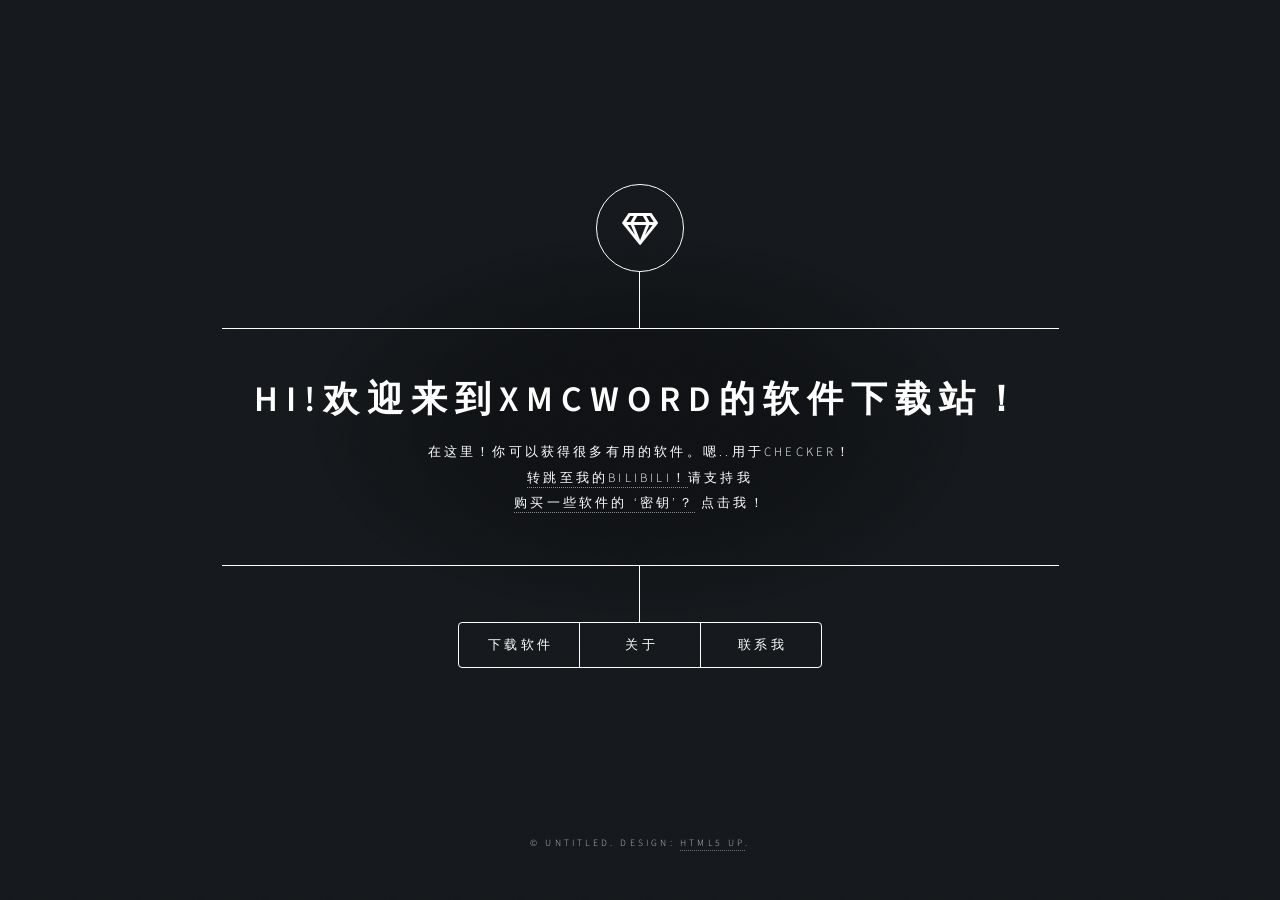
==== index.html @ 6cbae007 "1212 1212" ====
<!DOCTYPE HTML>
<!--
	Dimension by HTML5 UP
	html5up.net | @ajlkn
	Free for personal and commercial use under the CCA 3.0 license (html5up.net/license)
-->
<html>
	<head>
		<title>xmcword</title>
		<meta charset="utf-8" />
		<meta name="viewport" content="width=device-width, initial-scale=1, user-scalable=no" />
		<link rel="stylesheet" href="assets/css/main.css" />
		<noscript><link rel="stylesheet" href="assets/css/noscript.css" /></noscript>
	</head>
	<body class="is-preload">

		<!-- Wrapper -->
			<div id="wrapper">

				<!-- Header -->
					<header id="header">
						<div class="logo">
							<span class="icon fa-gem"></span>
						</div>
						<div class="content">
							<div class="inner">
								<h1>Hi!欢迎来到xmcword的软件下载站！</h1>
								<p>在这里！你可以获得很多有用的软件。嗯..用于checker！<br /><a href="https://space.bilibili.com/617574208">转跳至我的bilibili！</a>请支持我 <br />
								 <a href="http://wpa.qq.com/msgrd?v=3&uin=2119921460&site=qq&menu=yes" target="_blank">购买一些软件的 ‘密钥’？</a> 点击我！</p>
							</div>
						</div>
						<nav>
							<ul>
								<li><a href="#download">下载软件</a></li>
								<li><a href="#about">关于</a></li>
								<li><a href="#contact">联系我</a></li>
								<!--<li><a href="#elements">Elements</a></li>-->
							</ul>
						</nav>
					</header>

				<!-- Main -->
					<div id="main">

						<!-- Intro -->
							<article id="download">
								<h2 class="major">下载列表</h2>
								<p><li><a href="#keyword">keyword生成器</a></li>支持minecraft、steam、哔哩哔哩等keywords的生成！</p>
								<p><li><a href="#proxy">proxy checker</a></li>支持检测minecraft、yahoo的proxy！</p>
								<p><li><a href="#combo">combo分类器</a></li>combo太杂乱？只想要一部分？分类你的combo！</p>
								<p><li><a href="#url">url分类器</a></li>url太杂乱？分类你的url！</p>
							</article>

							<article id="url">
								<h2 class="major">URL分类器</h2>
								<span class="image main"><img src="images/url分类器.png"/></span>
								<p>这是一个很棒的分类工具支持很多的分类，不是普通的关键字分类，利用爬虫，获取网站源码，再遍历分类！</p>
								<span class="image main"><img src="images/url分类器2.png"/></span>
								<h3 class="major">下载</h3>
								<li><a href="" ><font color="red">URL分类器V1.0.0-----------------付费版本</font></a></li>
							</article>
							<article id="combo">
								<h2 class="major">combo分类器</h2>
								<span class="image main"><img src="images/combo分类器.png"/></span>
								<p>这是一个很棒的分类工具支持很多的分类，分类combolist！</p>
								<span class="image main"><img src="images/combo分类器2.png"/></span>
								<h3 class="major">下载</h3>
								<li><a href="" ><font color="red">combolist分类器V1.0.0-----------------付费版本</font></a></li>
							</article>
							<article id="proxy">
								<h2 class="major">proxy checker</h2>
								<span class="image main"><img src=""/></span>
								<p>未公开下载请联系进进入内部下载！</p>
								<span class="image main"><img src=""/></span>
								<a href="http://wpa.qq.com/msgrd?v=3&uin=2119921460&site=qq&menu=yes" target="_blank">点击我,进入内部！</a>
							</article>
							<article id="keyword">
								<h2 class="major">keyword生成器</h2>
								<span class="image main"><img src="images/keyword.png"/></span>
								<p>支持minecraft、steam、哔哩哔哩等keywords的生成</p>
								<span class="image main"><img src="images/keyword2.png"/></span>
								<h3 class="major">下载</h3>
								<li><a href="" ><font color="green">keyword生成器-体验版V1.0.0-----------------免费版本</font></a></li>
								<li><a href="" ><font color="green">keyword生成器-实验版V1.0.1-----------------免费版本</font></a></li>
								<li><a href="" ><font color="green">keyword生成器-实验版V2.0.0-----------------免费版本</font></a></li>
								<li><a href="" ><font color="green">keyword生成器-正式版V3.0.0-----------------免费版本</font></a></li>
								<li><a href="" ><font color="green">keyword生成器-正式版V3.1.0-----------------免费版本</font></a></li>
								<li><a href="" ><font color="red">keyword生成器-正式版V4.0.0-----------------付费版本</font></a></li>
								<li><a href="" ><font color="red">keyword生成器-正式版V5.0.0-----------------付费版本</font></a></li>
								<li><a href="" ><font color="red">keyword生成器-正式版V5.1.0-----------------付费版本</font></a></li>
								<li><a href="" ><font color="red">keyword生成器-正式版V5.5.0-----------------付费版本</font></a></li>
								<li><a href="" ><font color="red">keyword生成器-正式版V6.0.0-----------------付费版本</font></a></li>
							</article>
						<!-- Work -->
							<article id="work">
								<h2 class="major">Work</h2>
								<span class="image main"><img src="images/pic02.jpg" alt="" /></span>
								<p>Adipiscing magna sed dolor elit. Praesent eleifend dignissim arcu, at eleifend sapien imperdiet ac. Aliquam erat volutpat. Praesent urna nisi, fringila lorem et vehicula lacinia quam. Integer sollicitudin mauris nec lorem luctus ultrices.</p>
								<p>Nullam et orci eu lorem consequat tincidunt vivamus et sagittis libero. Mauris aliquet magna magna sed nunc rhoncus pharetra. Pellentesque condimentum sem. In efficitur ligula tate urna. Maecenas laoreet massa vel lacinia pellentesque lorem ipsum dolor. Nullam et orci eu lorem consequat tincidunt. Vivamus et sagittis libero. Mauris aliquet magna magna sed nunc rhoncus amet feugiat tempus.</p>
							</article>

						<!-- About -->
							<article id="about">
								<h2 class="major">About</h2>
								<span class="image main"><img src="images/pic03.jpg" alt="" /></span>
								<p>Lorem ipsum dolor sit amet, consectetur et adipiscing elit. Praesent eleifend dignissim arcu, at eleifend sapien imperdiet ac. Aliquam erat volutpat. Praesent urna nisi, fringila lorem et vehicula lacinia quam. Integer sollicitudin mauris nec lorem luctus ultrices. Aliquam libero et malesuada fames ac ante ipsum primis in faucibus. Cras viverra ligula sit amet ex mollis mattis lorem ipsum dolor sit amet.</p>
							</article>

						<!-- Contact -->
							<article id="contact">
								<h2 class="major">Contact</h2>
								<form method="post" action="#">
									<div class="fields">
										<div class="field half">
											<label for="name">Name</label>
											<input type="text" name="name" id="name" />
										</div>
										<div class="field half">
											<label for="email">Email</label>
											<input type="text" name="email" id="email" />
										</div>
										<div class="field">
											<label for="message">Message</label>
											<textarea name="message" id="message" rows="4"></textarea>
										</div>
									</div>
									<ul class="actions">
										<li><input type="submit" value="Send Message" class="primary" /></li>
										<li><input type="reset" value="Reset" /></li>
									</ul>
								</form>
								<ul class="icons">
									<li><a href="#" class="icon brands fa-twitter"><span class="label">Twitter</span></a></li>
									<li><a href="#" class="icon brands fa-facebook-f"><span class="label">Facebook</span></a></li>
									<li><a href="#" class="icon brands fa-instagram"><span class="label">Instagram</span></a></li>
									<li><a href="#" class="icon brands fa-github"><span class="label">GitHub</span></a></li>
								</ul>
							</article>

						<!-- Elements -->
							<article id="elements">
								<h2 class="major">Elements</h2>

								<section>
									<h3 class="major">Text</h3>
									<p>This is <b>bold</b> and this is <strong>strong</strong>. This is <i>italic</i> and this is <em>emphasized</em>.
									This is <sup>superscript</sup> text and this is <sub>subscript</sub> text.
									This is <u>underlined</u> and this is code: <code>for (;;) { ... }</code>. Finally, <a href="#">this is a link</a>.</p>
									<hr />
									<h2>Heading Level 2</h2>
									<h3>Heading Level 3</h3>
									<h4>Heading Level 4</h4>
									<h5>Heading Level 5</h5>
									<h6>Heading Level 6</h6>
									<hr />
									<h4>Blockquote</h4>
									<blockquote>Fringilla nisl. Donec accumsan interdum nisi, quis tincidunt felis sagittis eget tempus euismod. Vestibulum ante ipsum primis in faucibus vestibulum. Blandit adipiscing eu felis iaculis volutpat ac adipiscing accumsan faucibus. Vestibulum ante ipsum primis in faucibus lorem ipsum dolor sit amet nullam adipiscing eu felis.</blockquote>
									<h4>Preformatted</h4>
									<pre><code>i = 0;

while (!deck.isInOrder()) {
    print 'Iteration ' + i;
    deck.shuffle();
    i++;
}

print 'It took ' + i + ' iterations to sort the deck.';</code></pre>
								</section>

								<section>
									<h3 class="major">Lists</h3>

									<h4>Unordered</h4>
									<ul>
										<li>Dolor pulvinar etiam.</li>
										<li>Sagittis adipiscing.</li>
										<li>Felis enim feugiat.</li>
									</ul>

									<h4>Alternate</h4>
									<ul class="alt">
										<li>Dolor pulvinar etiam.</li>
										<li>Sagittis adipiscing.</li>
										<li>Felis enim feugiat.</li>
									</ul>

									<h4>Ordered</h4>
									<ol>
										<li>Dolor pulvinar etiam.</li>
										<li>Etiam vel felis viverra.</li>
										<li>Felis enim feugiat.</li>
										<li>Dolor pulvinar etiam.</li>
										<li>Etiam vel felis lorem.</li>
										<li>Felis enim et feugiat.</li>
									</ol>
									<h4>Icons</h4>
									<ul class="icons">
										<li><a href="#" class="icon brands fa-twitter"><span class="label">Twitter</span></a></li>
										<li><a href="#" class="icon brands fa-facebook-f"><span class="label">Facebook</span></a></li>
										<li><a href="#" class="icon brands fa-instagram"><span class="label">Instagram</span></a></li>
										<li><a href="#" class="icon brands fa-github"><span class="label">Github</span></a></li>
									</ul>

									<h4>Actions</h4>
									<ul class="actions">
										<li><a href="#" class="button primary">Default</a></li>
										<li><a href="#" class="button">Default</a></li>
									</ul>
									<ul class="actions stacked">
										<li><a href="#" class="button primary">Default</a></li>
										<li><a href="#" class="button">Default</a></li>
									</ul>
								</section>

								<section>
									<h3 class="major">Table</h3>
									<h4>Default</h4>
									<div class="table-wrapper">
										<table>
											<thead>
												<tr>
													<th>Name</th>
													<th>Description</th>
													<th>Price</th>
												</tr>
											</thead>
											<tbody>
												<tr>
													<td>Item One</td>
													<td>Ante turpis integer aliquet porttitor.</td>
													<td>29.99</td>
												</tr>
												<tr>
													<td>Item Two</td>
													<td>Vis ac commodo adipiscing arcu aliquet.</td>
													<td>19.99</td>
												</tr>
												<tr>
													<td>Item Three</td>
													<td> Morbi faucibus arcu accumsan lorem.</td>
													<td>29.99</td>
												</tr>
												<tr>
													<td>Item Four</td>
													<td>Vitae integer tempus condimentum.</td>
													<td>19.99</td>
												</tr>
												<tr>
													<td>Item Five</td>
													<td>Ante turpis integer aliquet porttitor.</td>
													<td>29.99</td>
												</tr>
											</tbody>
											<tfoot>
												<tr>
													<td colspan="2"></td>
													<td>100.00</td>
												</tr>
											</tfoot>
										</table>
									</div>

									<h4>Alternate</h4>
									<div class="table-wrapper">
										<table class="alt">
											<thead>
												<tr>
													<th>Name</th>
													<th>Description</th>
													<th>Price</th>
												</tr>
											</thead>
											<tbody>
												<tr>
													<td>Item One</td>
													<td>Ante turpis integer aliquet porttitor.</td>
													<td>29.99</td>
												</tr>
												<tr>
													<td>Item Two</td>
													<td>Vis ac commodo adipiscing arcu aliquet.</td>
													<td>19.99</td>
												</tr>
												<tr>
													<td>Item Three</td>
													<td> Morbi faucibus arcu accumsan lorem.</td>
													<td>29.99</td>
												</tr>
												<tr>
													<td>Item Four</td>
													<td>Vitae integer tempus condimentum.</td>
													<td>19.99</td>
												</tr>
												<tr>
													<td>Item Five</td>
													<td>Ante turpis integer aliquet porttitor.</td>
													<td>29.99</td>
												</tr>
											</tbody>
											<tfoot>
												<tr>
													<td colspan="2"></td>
													<td>100.00</td>
												</tr>
											</tfoot>
										</table>
									</div>
								</section>

								<section>
									<h3 class="major">Buttons</h3>
									<ul class="actions">
										<li><a href="#" class="button primary">Primary</a></li>
										<li><a href="#" class="button">Default</a></li>
									</ul>
									<ul class="actions">
										<li><a href="#" class="button">Default</a></li>
										<li><a href="#" class="button small">Small</a></li>
									</ul>
									<ul class="actions">
										<li><a href="#" class="button primary icon solid fa-download">Icon</a></li>
										<li><a href="#" class="button icon solid fa-download">Icon</a></li>
									</ul>
									<ul class="actions">
										<li><span class="button primary disabled">Disabled</span></li>
										<li><span class="button disabled">Disabled</span></li>
									</ul>
								</section>

								<section>
									<h3 class="major">Form</h3>
									<form method="post" action="#">
										<div class="fields">
											<div class="field half">
												<label for="demo-name">Name</label>
												<input type="text" name="demo-name" id="demo-name" value="" placeholder="Jane Doe" />
											</div>
											<div class="field half">
												<label for="demo-email">Email</label>
												<input type="email" name="demo-email" id="demo-email" value="" placeholder="jane@untitled.tld" />
											</div>
											<div class="field">
												<label for="demo-category">Category</label>
												<select name="demo-category" id="demo-category">
													<option value="">-</option>
													<option value="1">Manufacturing</option>
													<option value="1">Shipping</option>
													<option value="1">Administration</option>
													<option value="1">Human Resources</option>
												</select>
											</div>
											<div class="field half">
												<input type="radio" id="demo-priority-low" name="demo-priority" checked>
												<label for="demo-priority-low">Low</label>
											</div>
											<div class="field half">
												<input type="radio" id="demo-priority-high" name="demo-priority">
												<label for="demo-priority-high">High</label>
											</div>
											<div class="field half">
												<input type="checkbox" id="demo-copy" name="demo-copy">
												<label for="demo-copy">Email me a copy</label>
											</div>
											<div class="field half">
												<input type="checkbox" id="demo-human" name="demo-human" checked>
												<label for="demo-human">Not a robot</label>
											</div>
											<div class="field">
												<label for="demo-message">Message</label>
												<textarea name="demo-message" id="demo-message" placeholder="Enter your message" rows="6"></textarea>
											</div>
										</div>
										<ul class="actions">
											<li><input type="submit" value="Send Message" class="primary" /></li>
											<li><input type="reset" value="Reset" /></li>
										</ul>
									</form>
								</section>

							</article>

					</div>

				<!-- Footer -->
					<footer id="footer">
						<p class="copyright">&copy; Untitled. Design: <a href="https://html5up.net">HTML5 UP</a>.</p>
					</footer>

			</div>

		<!-- BG -->
			<div id="bg"></div>

		<!-- Scripts -->
			<script src="assets/js/jquery.min.js"></script>
			<script src="assets/js/browser.min.js"></script>
			<script src="assets/js/breakpoints.min.js"></script>
			<script src="assets/js/util.js"></script>
			<script src="assets/js/main.js"></script>

	</body>
</html>
---- assets/css/main.css ----
@import url(fontawesome-all.min.css);
@import url("https://fonts.googleapis.com/css?family=Source+Sans+Pro:300italic,600italic,300,600");

/*
	Dimension by HTML5 UP
	html5up.net | @ajlkn
	Free for personal and commercial use under the CCA 3.0 license (html5up.net/license)
*/

html, body, div, span, applet, object,
iframe, h1, h2, h3, h4, h5, h6, p, blockquote,
pre, a, abbr, acronym, address, big, cite,
code, del, dfn, em, img, ins, kbd, q, s, samp,
small, strike, strong, sub, sup, tt, var, b,
u, i, center, dl, dt, dd, ol, ul, li, fieldset,
form, label, legend, table, caption, tbody,
tfoot, thead, tr, th, td, article, aside,
canvas, details, embed, figure, figcaption,
footer, header, hgroup, menu, nav, output, ruby,
section, summary, time, mark, audio, video {
	margin: 0;
	padding: 0;
	border: 0;
	font-size: 100%;
	font: inherit;
	vertical-align: baseline;}

article, aside, details, figcaption, figure,
footer, header, hgroup, menu, nav, section {
	display: block;}

body {
	line-height: 1;
}

ol, ul {
	list-style: none;
}

blockquote, q {
	quotes: none;
}

	blockquote:before, blockquote:after, q:before, q:after {
		content: '';
		content: none;
	}

table {
	border-collapse: collapse;
	border-spacing: 0;
}

body {
	-webkit-text-size-adjust: none;
}

mark {
	background-color: transparent;
	color: inherit;
}

input::-moz-focus-inner {
	border: 0;
	padding: 0;
}

input, select, textarea {
	-moz-appearance: none;
	-webkit-appearance: none;
	-ms-appearance: none;
	appearance: none;
}

/* Basic */

	@-ms-viewport {
		width: device-width;
	}

	@media screen and (max-width: 480px) {

		html, body {
			min-width: 320px;
		}

	}

	html {
		box-sizing: border-box;
	}

	*, *:before, *:after {
		box-sizing: inherit;
	}

	body {
		background: #1b1f22;
	}

		body.is-preload *, body.is-preload *:before, body.is-preload *:after {
			-moz-animation: none !important;
			-webkit-animation: none !important;
			-ms-animation: none !important;
			animation: none !important;
			-moz-transition: none !important;
			-webkit-transition: none !important;
			-ms-transition: none !important;
			transition: none !important;
		}

/* Type */

	html {
		font-size: 16pt;
	}

		@media screen and (max-width: 1680px) {

			html {
				font-size: 12pt;
			}

		}

		@media screen and (max-width: 736px) {

			html {
				font-size: 11pt;
			}

		}

		@media screen and (max-width: 360px) {

			html {
				font-size: 10pt;
			}

		}

	body, input, select, textarea {
		color: #ffffff;
		font-family: "Source Sans Pro", sans-serif;
		font-weight: 300;
		font-size: 1rem;
		line-height: 1.65;
	}

	a {
		-moz-transition: color 0.2s ease-in-out, background-color 0.2s ease-in-out, border-bottom-color 0.2s ease-in-out;
		-webkit-transition: color 0.2s ease-in-out, background-color 0.2s ease-in-out, border-bottom-color 0.2s ease-in-out;
		-ms-transition: color 0.2s ease-in-out, background-color 0.2s ease-in-out, border-bottom-color 0.2s ease-in-out;
		transition: color 0.2s ease-in-out, background-color 0.2s ease-in-out, border-bottom-color 0.2s ease-in-out;
		border-bottom: dotted 1px rgba(255, 255, 255, 0.5);
		text-decoration: none;
		color: inherit;
	}

		a:hover {
			border-bottom-color: transparent;
		}

	strong, b {
		color: #ffffff;
		font-weight: 600;
	}

	em, i {
		font-style: italic;
	}

	p {
		margin: 0 0 2rem 0;
	}

	h1, h2, h3, h4, h5, h6 {
		color: #ffffff;
		font-weight: 600;
		line-height: 1.5;
		margin: 0 0 1rem 0;
		text-transform: uppercase;
		letter-spacing: 0.2rem;
	}

		h1 a, h2 a, h3 a, h4 a, h5 a, h6 a {
			color: inherit;
			text-decoration: none;
		}

		h1.major, h2.major, h3.major, h4.major, h5.major, h6.major {
			border-bottom: solid 1px #ffffff;
			width: -moz-max-content;
			width: -webkit-max-content;
			width: -ms-max-content;
			width: max-content;
			padding-bottom: 0.5rem;
			margin: 0 0 2rem 0;
		}

	h1 {
		font-size: 2.25rem;
		line-height: 1.3;
		letter-spacing: 0.5rem;
	}

	h2 {
		font-size: 1.5rem;
		line-height: 1.4;
		letter-spacing: 0.5rem;
	}

	h3 {
		font-size: 1rem;
	}

	h4 {
		font-size: 0.8rem;
	}

	h5 {
		font-size: 0.7rem;
	}

	h6 {
		font-size: 0.6rem;
	}

	@media screen and (max-width: 736px) {

		h1 {
			font-size: 1.75rem;
			line-height: 1.4;
		}

		h2 {
			font-size: 1.25em;
			line-height: 1.5;
		}

	}

	sub {
		font-size: 0.8rem;
		position: relative;
		top: 0.5rem;
	}

	sup {
		font-size: 0.8rem;
		position: relative;
		top: -0.5rem;
	}

	blockquote {
		border-left: solid 4px #ffffff;
		font-style: italic;
		margin: 0 0 2rem 0;
		padding: 0.5rem 0 0.5rem 2rem;
	}

	code {
		background: rgba(255, 255, 255, 0.075);
		border-radius: 4px;
		font-family: "Courier New", monospace;
		font-size: 0.9rem;
		margin: 0 0.25rem;
		padding: 0.25rem 0.65rem;
	}

	pre {
		-webkit-overflow-scrolling: touch;
		font-family: "Courier New", monospace;
		font-size: 0.9rem;
		margin: 0 0 2rem 0;
	}

		pre code {
			display: block;
			line-height: 1.75;
			padding: 1rem 1.5rem;
			overflow-x: auto;
		}

	hr {
		border: 0;
		border-bottom: solid 1px #ffffff;
		margin: 2.75rem 0;
	}

	.align-left {
		text-align: left;
	}

	.align-center {
		text-align: center;
	}

	.align-right {
		text-align: right;
	}

/* Form */

	form {
		margin: 0 0 2rem 0;
	}

		form > :last-child {
			margin-bottom: 0;
		}

		form > .fields {
			display: -moz-flex;
			display: -webkit-flex;
			display: -ms-flex;
			display: flex;
			-moz-flex-wrap: wrap;
			-webkit-flex-wrap: wrap;
			-ms-flex-wrap: wrap;
			flex-wrap: wrap;
			width: calc(100% + 3rem);
			margin: -1.5rem 0 2rem -1.5rem;
		}

			form > .fields > .field {
				-moz-flex-grow: 0;
				-webkit-flex-grow: 0;
				-ms-flex-grow: 0;
				flex-grow: 0;
				-moz-flex-shrink: 0;
				-webkit-flex-shrink: 0;
				-ms-flex-shrink: 0;
				flex-shrink: 0;
				padding: 1.5rem 0 0 1.5rem;
				width: calc(100% - 1.5rem);
			}

				form > .fields > .field.half {
					width: calc(50% - 0.75rem);
				}

				form > .fields > .field.third {
					width: calc(100%/3 - 0.5rem);
				}

				form > .fields > .field.quarter {
					width: calc(25% - 0.375rem);
				}

		@media screen and (max-width: 480px) {

			form > .fields {
				width: calc(100% + 3rem);
				margin: -1.5rem 0 2rem -1.5rem;
			}

				form > .fields > .field {
					padding: 1.5rem 0 0 1.5rem;
					width: calc(100% - 1.5rem);
				}

					form > .fields > .field.half {
						width: calc(100% - 1.5rem);
					}

					form > .fields > .field.third {
						width: calc(100% - 1.5rem);
					}

					form > .fields > .field.quarter {
						width: calc(100% - 1.5rem);
					}

		}

	label {
		color: #ffffff;
		display: block;
		font-size: 0.8rem;
		font-weight: 300;
		letter-spacing: 0.2rem;
		line-height: 1.5;
		margin: 0 0 1rem 0;
		text-transform: uppercase;
	}

	input[type="text"],
	input[type="password"],
	input[type="email"],
	input[type="tel"],
	select,
	textarea {
		-moz-appearance: none;
		-webkit-appearance: none;
		-ms-appearance: none;
		appearance: none;
		-moz-transition: border-color 0.2s ease-in-out, box-shadow 0.2s ease-in-out, background-color 0.2s ease-in-out;
		-webkit-transition: border-color 0.2s ease-in-out, box-shadow 0.2s ease-in-out, background-color 0.2s ease-in-out;
		-ms-transition: border-color 0.2s ease-in-out, box-shadow 0.2s ease-in-out, background-color 0.2s ease-in-out;
		transition: border-color 0.2s ease-in-out, box-shadow 0.2s ease-in-out, background-color 0.2s ease-in-out;
		background-color: transparent;
		border-radius: 4px;
		border: solid 1px #ffffff;
		color: inherit;
		display: block;
		outline: 0;
		padding: 0 1rem;
		text-decoration: none;
		width: 100%;
	}

		input[type="text"]:invalid,
		input[type="password"]:invalid,
		input[type="email"]:invalid,
		input[type="tel"]:invalid,
		select:invalid,
		textarea:invalid {
			box-shadow: none;
		}

		input[type="text"]:focus,
		input[type="password"]:focus,
		input[type="email"]:focus,
		input[type="tel"]:focus,
		select:focus,
		textarea:focus {
			background: rgba(255, 255, 255, 0.075);
			border-color: #ffffff;
			box-shadow: 0 0 0 1px #ffffff;
		}

	select {
		background-image: url("data:image/svg+xml;charset=utf8,%3Csvg xmlns='http://www.w3.org/2000/svg' width='40' height='40' preserveAspectRatio='none' viewBox='0 0 40 40'%3E%3Cpath d='M9.4,12.3l10.4,10.4l10.4-10.4c0.2-0.2,0.5-0.4,0.9-0.4c0.3,0,0.6,0.1,0.9,0.4l3.3,3.3c0.2,0.2,0.4,0.5,0.4,0.9 c0,0.4-0.1,0.6-0.4,0.9L20.7,31.9c-0.2,0.2-0.5,0.4-0.9,0.4c-0.3,0-0.6-0.1-0.9-0.4L4.3,17.3c-0.2-0.2-0.4-0.5-0.4-0.9 c0-0.4,0.1-0.6,0.4-0.9l3.3-3.3c0.2-0.2,0.5-0.4,0.9-0.4S9.1,12.1,9.4,12.3z' fill='%23ffffff' /%3E%3C/svg%3E");
		background-size: 1.25rem;
		background-repeat: no-repeat;
		background-position: calc(100% - 1rem) center;
		height: 2.75rem;
		padding-right: 2.75rem;
		text-overflow: ellipsis;
	}

		select option {
			color: #ffffff;
			background: #1b1f22;
		}

		select:focus::-ms-value {
			background-color: transparent;
		}

		select::-ms-expand {
			display: none;
		}

	input[type="text"],
	input[type="password"],
	input[type="email"],
	select {
		height: 2.75rem;
	}

	textarea {
		padding: 0.75rem 1rem;
	}

	input[type="checkbox"],
	input[type="radio"] {
		-moz-appearance: none;
		-webkit-appearance: none;
		-ms-appearance: none;
		appearance: none;
		display: block;
		float: left;
		margin-right: -2rem;
		opacity: 0;
		width: 1rem;
		z-index: -1;
	}

		input[type="checkbox"] + label,
		input[type="radio"] + label {
			text-decoration: none;
			-moz-user-select: none;
			-webkit-user-select: none;
			-ms-user-select: none;
			user-select: none;
			color: #ffffff;
			cursor: pointer;
			display: inline-block;
			font-size: 0.8rem;
			font-weight: 300;
			margin: 0 0 0.5rem 0;
			padding-left: 2.65rem;
			padding-right: 0.75rem;
			position: relative;
		}

			input[type="checkbox"] + label:before,
			input[type="radio"] + label:before {
				-moz-osx-font-smoothing: grayscale;
				-webkit-font-smoothing: antialiased;
				display: inline-block;
				font-style: normal;
				font-variant: normal;
				text-rendering: auto;
				line-height: 1;
				text-transform: none !important;
				font-family: 'Font Awesome 5 Free';
				font-weight: 900;
			}

			input[type="checkbox"] + label:before,
			input[type="radio"] + label:before {
				-moz-transition: border-color 0.2s ease-in-out, box-shadow 0.2s ease-in-out, background-color 0.2s ease-in-out;
				-webkit-transition: border-color 0.2s ease-in-out, box-shadow 0.2s ease-in-out, background-color 0.2s ease-in-out;
				-ms-transition: border-color 0.2s ease-in-out, box-shadow 0.2s ease-in-out, background-color 0.2s ease-in-out;
				transition: border-color 0.2s ease-in-out, box-shadow 0.2s ease-in-out, background-color 0.2s ease-in-out;
				border-radius: 4px;
				border: solid 1px #ffffff;
				content: '';
				display: inline-block;
				height: 1.65rem;
				left: 0;
				line-height: 1.65rem;
				position: absolute;
				text-align: center;
				top: -0.15rem;
				width: 1.65rem;
			}

		input[type="checkbox"]:checked + label:before,
		input[type="radio"]:checked + label:before {
			background: #ffffff !important;
			border-color: #ffffff !important;
			color: #1b1f22;
			content: '\f00c';
		}

		input[type="checkbox"]:focus + label:before,
		input[type="radio"]:focus + label:before {
			background: rgba(255, 255, 255, 0.075);
			border-color: #ffffff;
			box-shadow: 0 0 0 1px #ffffff;
		}

	input[type="checkbox"] + label:before {
		border-radius: 4px;
	}

	input[type="radio"] + label:before {
		border-radius: 100%;
	}

	::-webkit-input-placeholder {
		color: rgba(255, 255, 255, 0.5) !important;
		opacity: 1.0;
	}

	:-moz-placeholder {
		color: rgba(255, 255, 255, 0.5) !important;
		opacity: 1.0;
	}

	::-moz-placeholder {
		color: rgba(255, 255, 255, 0.5) !important;
		opacity: 1.0;
	}

	:-ms-input-placeholder {
		color: rgba(255, 255, 255, 0.5) !important;
		opacity: 1.0;
	}

	.formerize-placeholder {
		color: rgba(255, 255, 255, 0.5) !important;
		opacity: 1.0;
	}

/* Box */

	.box {
		border-radius: 4px;
		border: solid 1px #ffffff;
		margin-bottom: 2rem;
		padding: 1.5em;
	}

		.box > :last-child,
		.box > :last-child > :last-child,
		.box > :last-child > :last-child > :last-child {
			margin-bottom: 0;
		}

		.box.alt {
			border: 0;
			border-radius: 0;
			padding: 0;
		}

/* Icon */

	.icon {
		text-decoration: none;
		border-bottom: none;
		position: relative;
	}

		.icon:before {
			-moz-osx-font-smoothing: grayscale;
			-webkit-font-smoothing: antialiased;
			display: inline-block;
			font-style: normal;
			font-variant: normal;
			text-rendering: auto;
			line-height: 1;
			text-transform: none !important;
			font-family: 'Font Awesome 5 Free';
			font-weight: 400;
		}

		.icon > .label {
			display: none;
		}

		.icon:before {
			line-height: inherit;
		}

		.icon.solid:before {
			font-weight: 900;
		}

		.icon.brands:before {
			font-family: 'Font Awesome 5 Brands';
		}

/* Image */

	.image {
		border-radius: 4px;
		border: 0;
		display: inline-block;
		position: relative;
	}

		.image:before {
			pointer-events: none;
			background-image: url("../../images/overlay.png");
			background-color: rgba(19, 21, 25, 0.5);
			border-radius: 4px;
			content: '';
			display: block;
			height: 100%;
			left: 0;
			opacity: 0.5;
			position: absolute;
			top: 0;
			width: 100%;
		}

		.image img {
			border-radius: 4px;
			display: block;
		}

		.image.left, .image.right {
			max-width: 40%;
		}

			.image.left img, .image.right img {
				width: 100%;
			}

		.image.left {
			float: left;
			padding: 0 1.5em 1em 0;
			top: 0.25em;
		}

		.image.right {
			float: right;
			padding: 0 0 1em 1.5em;
			top: 0.25em;
		}

		.image.fit {
			display: block;
			margin: 0 0 2rem 0;
			width: 100%;
		}

			.image.fit img {
				width: 100%;
			}

		.image.main {
			display: block;
			margin: 2.5rem 0;
			width: 100%;
		}

			.image.main img {
				width: 100%;
			}

		@media screen and (max-width: 736px) {

			.image.main {
				margin: 2rem 0;
			}

		}

		@media screen and (max-width: 480px) {

			.image.main {
				margin: 1.5rem 0;
			}

		}

/* List */

	ol {
		list-style: decimal;
		margin: 0 0 2rem 0;
		padding-left: 1.25em;
	}

		ol li {
			padding-left: 0.25em;
		}

	ul {
		list-style: disc;
		margin: 0 0 2rem 0;
		padding-left: 1em;
	}

		ul li {
			padding-left: 0.5em;
		}

		ul.alt {
			list-style: none;
			padding-left: 0;
		}

			ul.alt li {
				border-top: solid 1px #ffffff;
				padding: 0.5em 0;
			}

				ul.alt li:first-child {
					border-top: 0;
					padding-top: 0;
				}

	dl {
		margin: 0 0 2rem 0;
	}

		dl dt {
			display: block;
			font-weight: 600;
			margin: 0 0 1rem 0;
		}

		dl dd {
			margin-left: 2rem;
		}

/* Actions */

	ul.actions {
		display: -moz-flex;
		display: -webkit-flex;
		display: -ms-flex;
		display: flex;
		cursor: default;
		list-style: none;
		margin-left: -1rem;
		padding-left: 0;
	}

		ul.actions li {
			padding: 0 0 0 1rem;
			vertical-align: middle;
		}

		ul.actions.special {
			-moz-justify-content: center;
			-webkit-justify-content: center;
			-ms-justify-content: center;
			justify-content: center;
			width: 100%;
			margin-left: 0;
		}

			ul.actions.special li:first-child {
				padding-left: 0;
			}

		ul.actions.stacked {
			-moz-flex-direction: column;
			-webkit-flex-direction: column;
			-ms-flex-direction: column;
			flex-direction: column;
			margin-left: 0;
		}

			ul.actions.stacked li {
				padding: 1.3rem 0 0 0;
			}

				ul.actions.stacked li:first-child {
					padding-top: 0;
				}

		ul.actions.fit {
			width: calc(100% + 1rem);
		}

			ul.actions.fit li {
				-moz-flex-grow: 1;
				-webkit-flex-grow: 1;
				-ms-flex-grow: 1;
				flex-grow: 1;
				-moz-flex-shrink: 1;
				-webkit-flex-shrink: 1;
				-ms-flex-shrink: 1;
				flex-shrink: 1;
				width: 100%;
			}

				ul.actions.fit li > * {
					width: 100%;
				}

			ul.actions.fit.stacked {
				width: 100%;
			}

		@media screen and (max-width: 480px) {

			ul.actions:not(.fixed) {
				-moz-flex-direction: column;
				-webkit-flex-direction: column;
				-ms-flex-direction: column;
				flex-direction: column;
				margin-left: 0;
				width: 100% !important;
			}

				ul.actions:not(.fixed) li {
					-moz-flex-grow: 1;
					-webkit-flex-grow: 1;
					-ms-flex-grow: 1;
					flex-grow: 1;
					-moz-flex-shrink: 1;
					-webkit-flex-shrink: 1;
					-ms-flex-shrink: 1;
					flex-shrink: 1;
					padding: 1rem 0 0 0;
					text-align: center;
					width: 100%;
				}

					ul.actions:not(.fixed) li > * {
						width: 100%;
					}

					ul.actions:not(.fixed) li:first-child {
						padding-top: 0;
					}

					ul.actions:not(.fixed) li input[type="submit"],
					ul.actions:not(.fixed) li input[type="reset"],
					ul.actions:not(.fixed) li input[type="button"],
					ul.actions:not(.fixed) li button,
					ul.actions:not(.fixed) li .button {
						width: 100%;
					}

						ul.actions:not(.fixed) li input[type="submit"].icon:before,
						ul.actions:not(.fixed) li input[type="reset"].icon:before,
						ul.actions:not(.fixed) li input[type="button"].icon:before,
						ul.actions:not(.fixed) li button.icon:before,
						ul.actions:not(.fixed) li .button.icon:before {
							margin-left: -0.5em;
						}

		}

/* Icons */

	ul.icons {
		cursor: default;
		list-style: none;
		padding-left: 0;
	}

		ul.icons li {
			display: inline-block;
			padding: 0 0.75em 0 0;
		}

			ul.icons li:last-child {
				padding-right: 0;
			}

			ul.icons li a {
				border-radius: 100%;
				box-shadow: inset 0 0 0 1px #ffffff;
				display: inline-block;
				height: 2.25rem;
				line-height: 2.25rem;
				text-align: center;
				width: 2.25rem;
			}

				ul.icons li a:hover {
					background-color: rgba(255, 255, 255, 0.075);
				}

				ul.icons li a:active {
					background-color: rgba(255, 255, 255, 0.175);
				}

/* Table */

	.table-wrapper {
		-webkit-overflow-scrolling: touch;
		overflow-x: auto;
	}

	table {
		margin: 0 0 2rem 0;
		width: 100%;
	}

		table tbody tr {
			border: solid 1px #ffffff;
			border-left: 0;
			border-right: 0;
		}

			table tbody tr:nth-child(2n + 1) {
				background-color: rgba(255, 255, 255, 0.075);
			}

		table td {
			padding: 0.75em 0.75em;
		}

		table th {
			color: #ffffff;
			font-size: 0.9em;
			font-weight: 600;
			padding: 0 0.75em 0.75em 0.75em;
			text-align: left;
		}

		table thead {
			border-bottom: solid 2px #ffffff;
		}

		table tfoot {
			border-top: solid 2px #ffffff;
		}

		table.alt {
			border-collapse: separate;
		}

			table.alt tbody tr td {
				border: solid 1px #ffffff;
				border-left-width: 0;
				border-top-width: 0;
			}

				table.alt tbody tr td:first-child {
					border-left-width: 1px;
				}

			table.alt tbody tr:first-child td {
				border-top-width: 1px;
			}

			table.alt thead {
				border-bottom: 0;
			}

			table.alt tfoot {
				border-top: 0;
			}

/* Button */

	input[type="submit"],
	input[type="reset"],
	input[type="button"],
	button,
	.button {
		-moz-appearance: none;
		-webkit-appearance: none;
		-ms-appearance: none;
		appearance: none;
		-moz-transition: background-color 0.2s ease-in-out, color 0.2s ease-in-out;
		-webkit-transition: background-color 0.2s ease-in-out, color 0.2s ease-in-out;
		-ms-transition: background-color 0.2s ease-in-out, color 0.2s ease-in-out;
		transition: background-color 0.2s ease-in-out, color 0.2s ease-in-out;
		background-color: transparent;
		border-radius: 4px;
		border: 0;
		box-shadow: inset 0 0 0 1px #ffffff;
		color: #ffffff !important;
		cursor: pointer;
		display: inline-block;
		font-size: 0.8rem;
		font-weight: 300;
		height: 2.75rem;
		letter-spacing: 0.2rem;
		line-height: 2.75rem;
		outline: 0;
		padding: 0 1.25rem 0 1.35rem;
		text-align: center;
		text-decoration: none;
		text-transform: uppercase;
		white-space: nowrap;
	}

		input[type="submit"]:hover,
		input[type="reset"]:hover,
		input[type="button"]:hover,
		button:hover,
		.button:hover {
			background-color: rgba(255, 255, 255, 0.075);
		}

		input[type="submit"]:active,
		input[type="reset"]:active,
		input[type="button"]:active,
		button:active,
		.button:active {
			background-color: rgba(255, 255, 255, 0.175);
		}

		input[type="submit"].icon:before,
		input[type="reset"].icon:before,
		input[type="button"].icon:before,
		button.icon:before,
		.button.icon:before {
			margin-right: 0.5em;
		}

		input[type="submit"].fit,
		input[type="reset"].fit,
		input[type="button"].fit,
		button.fit,
		.button.fit {
			width: 100%;
		}

		input[type="submit"].small,
		input[type="reset"].small,
		input[type="button"].small,
		button.small,
		.button.small {
			font-size: 0.6rem;
			height: 2.0625rem;
			line-height: 2.0625rem;
		}

		input[type="submit"].primary,
		input[type="reset"].primary,
		input[type="button"].primary,
		button.primary,
		.button.primary {
			background-color: #ffffff;
			color: #1b1f22 !important;
			font-weight: 600;
		}

		input[type="submit"].disabled, input[type="submit"]:disabled,
		input[type="reset"].disabled,
		input[type="reset"]:disabled,
		input[type="button"].disabled,
		input[type="button"]:disabled,
		button.disabled,
		button:disabled,
		.button.disabled,
		.button:disabled {
			pointer-events: none;
			cursor: default;
			opacity: 0.25;
		}

	input[type="submit"],
	input[type="reset"],
	input[type="button"],
	button {
		line-height: calc(2.75rem - 2px);
	}

/* BG */

	#bg {
		-moz-transform: scale(1.0);
		-webkit-transform: scale(1.0);
		-ms-transform: scale(1.0);
		transform: scale(1.0);
		-webkit-backface-visibility: hidden;
		position: fixed;
		top: 0;
		left: 0;
		width: 100%;
		height: 100vh;
		z-index: 1;
	}

		#bg:before, #bg:after {
			content: '';
			display: block;
			position: absolute;
			top: 0;
			left: 0;
			width: 100%;
			height: 100%;
		}

		#bg:before {
			-moz-transition: background-color 2.5s ease-in-out;
			-webkit-transition: background-color 2.5s ease-in-out;
			-ms-transition: background-color 2.5s ease-in-out;
			transition: background-color 2.5s ease-in-out;
			-moz-transition-delay: 0.75s;
			-webkit-transition-delay: 0.75s;
			-ms-transition-delay: 0.75s;
			transition-delay: 0.75s;
			background-image: linear-gradient(to top, rgba(19, 21, 25, 0.5), rgba(19, 21, 25, 0.5)), url("../../images/overlay.png");
			background-size: auto, 256px 256px;
			background-position: center, center;
			background-repeat: no-repeat, repeat;
			z-index: 2;
		}

		#bg:after {
			-moz-transform: scale(1.125);
			-webkit-transform: scale(1.125);
			-ms-transform: scale(1.125);
			transform: scale(1.125);
			-moz-transition: -moz-transform 0.325s ease-in-out, -moz-filter 0.325s ease-in-out;
			-webkit-transition: -webkit-transform 0.325s ease-in-out, -webkit-filter 0.325s ease-in-out;
			-ms-transition: -ms-transform 0.325s ease-in-out, -ms-filter 0.325s ease-in-out;
			transition: transform 0.325s ease-in-out, filter 0.325s ease-in-out;
			background-image: url("../../images/bg.jpg");
			background-position: center;
			background-size: cover;
			background-repeat: no-repeat;
			z-index: 1;
		}

		body.is-article-visible #bg:after {
			-moz-transform: scale(1.0825);
			-webkit-transform: scale(1.0825);
			-ms-transform: scale(1.0825);
			transform: scale(1.0825);
			-moz-filter: blur(0.2rem);
			-webkit-filter: blur(0.2rem);
			-ms-filter: blur(0.2rem);
			filter: blur(0.2rem);
		}

		body.is-preload #bg:before {
			background-color: #000000;
		}

/* Wrapper */

	#wrapper {
		display: -moz-flex;
		display: -webkit-flex;
		display: -ms-flex;
		display: flex;
		-moz-flex-direction: column;
		-webkit-flex-direction: column;
		-ms-flex-direction: column;
		flex-direction: column;
		-moz-align-items: center;
		-webkit-align-items: center;
		-ms-align-items: center;
		align-items: center;
		-moz-justify-content: space-between;
		-webkit-justify-content: space-between;
		-ms-justify-content: space-between;
		justify-content: space-between;
		position: relative;
		min-height: 100vh;
		width: 100%;
		padding: 4rem 2rem;
		z-index: 3;
	}

		#wrapper:before {
			content: '';
			display: block;
		}

		@media screen and (max-width: 1680px) {

			#wrapper {
				padding: 3rem 2rem;
			}

		}

		@media screen and (max-width: 736px) {

			#wrapper {
				padding: 2rem 1rem;
			}

		}

		@media screen and (max-width: 480px) {

			#wrapper {
				padding: 1rem;
			}

		}

/* Header */

	#header {
		display: -moz-flex;
		display: -webkit-flex;
		display: -ms-flex;
		display: flex;
		-moz-flex-direction: column;
		-webkit-flex-direction: column;
		-ms-flex-direction: column;
		flex-direction: column;
		-moz-align-items: center;
		-webkit-align-items: center;
		-ms-align-items: center;
		align-items: center;
		-moz-transition: -moz-transform 0.325s ease-in-out, -moz-filter 0.325s ease-in-out, opacity 0.325s ease-in-out;
		-webkit-transition: -webkit-transform 0.325s ease-in-out, -webkit-filter 0.325s ease-in-out, opacity 0.325s ease-in-out;
		-ms-transition: -ms-transform 0.325s ease-in-out, -ms-filter 0.325s ease-in-out, opacity 0.325s ease-in-out;
		transition: transform 0.325s ease-in-out, filter 0.325s ease-in-out, opacity 0.325s ease-in-out;
		background-image: -moz-radial-gradient(rgba(0, 0, 0, 0.25) 25%, rgba(0, 0, 0, 0) 55%);
		background-image: -webkit-radial-gradient(rgba(0, 0, 0, 0.25) 25%, rgba(0, 0, 0, 0) 55%);
		background-image: -ms-radial-gradient(rgba(0, 0, 0, 0.25) 25%, rgba(0, 0, 0, 0) 55%);
		background-image: radial-gradient(rgba(0, 0, 0, 0.25) 25%, rgba(0, 0, 0, 0) 55%);
		max-width: 100%;
		text-align: center;
	}

		#header > * {
			-moz-transition: opacity 0.325s ease-in-out;
			-webkit-transition: opacity 0.325s ease-in-out;
			-ms-transition: opacity 0.325s ease-in-out;
			transition: opacity 0.325s ease-in-out;
			position: relative;
			margin-top: 3.5rem;
		}

			#header > *:before {
				content: '';
				display: block;
				position: absolute;
				top: calc(-3.5rem - 1px);
				left: calc(50% - 1px);
				width: 1px;
				height: calc(3.5rem + 1px);
				background: #ffffff;
			}

		#header > :first-child {
			margin-top: 0;
		}

			#header > :first-child:before {
				display: none;
			}

		#header .logo {
			width: 5.5rem;
			height: 5.5rem;
			line-height: 5.5rem;
			border: solid 1px #ffffff;
			border-radius: 100%;
		}

			#header .logo .icon:before {
				font-size: 2rem;
			}

		#header .content {
			border-style: solid;
			border-color: #ffffff;
			border-top-width: 1px;
			border-bottom-width: 1px;
			max-width: 100%;
		}

			#header .content .inner {
				-moz-transition: max-height 0.75s ease, padding 0.75s ease, opacity 0.325s ease-in-out;
				-webkit-transition: max-height 0.75s ease, padding 0.75s ease, opacity 0.325s ease-in-out;
				-ms-transition: max-height 0.75s ease, padding 0.75s ease, opacity 0.325s ease-in-out;
				transition: max-height 0.75s ease, padding 0.75s ease, opacity 0.325s ease-in-out;
				-moz-transition-delay: 0.25s;
				-webkit-transition-delay: 0.25s;
				-ms-transition-delay: 0.25s;
				transition-delay: 0.25s;
				padding: 3rem 2rem;
				max-height: 40rem;
				overflow: hidden;
			}

				#header .content .inner > :last-child {
					margin-bottom: 0;
				}

			#header .content p {
				text-transform: uppercase;
				letter-spacing: 0.2rem;
				font-size: 0.8rem;
				line-height: 2;
			}

		#header nav ul {
			display: -moz-flex;
			display: -webkit-flex;
			display: -ms-flex;
			display: flex;
			margin-bottom: 0;
			list-style: none;
			padding-left: 0;
			border: solid 1px #ffffff;
			border-radius: 4px;
		}

			#header nav ul li {
				padding-left: 0;
				border-left: solid 1px #ffffff;
			}

				#header nav ul li:first-child {
					border-left: 0;
				}

				#header nav ul li a {
					display: block;
					min-width: 7.5rem;
					height: 2.75rem;
					line-height: 2.75rem;
					padding: 0 1.25rem 0 1.45rem;
					text-transform: uppercase;
					letter-spacing: 0.2rem;
					font-size: 0.8rem;
					border-bottom: 0;
				}

					#header nav ul li a:hover {
						background-color: rgba(255, 255, 255, 0.075);
					}

					#header nav ul li a:active {
						background-color: rgba(255, 255, 255, 0.175);
					}

		#header nav.use-middle:after {
			content: '';
			display: block;
			position: absolute;
			top: 0;
			left: calc(50% - 1px);
			width: 1px;
			height: 100%;
			background: #ffffff;
		}

		#header nav.use-middle ul li.is-middle {
			border-left: 0;
		}

		body.is-article-visible #header {
			-moz-transform: scale(0.95);
			-webkit-transform: scale(0.95);
			-ms-transform: scale(0.95);
			transform: scale(0.95);
			-moz-filter: blur(0.1rem);
			-webkit-filter: blur(0.1rem);
			-ms-filter: blur(0.1rem);
			filter: blur(0.1rem);
			opacity: 0;
		}

		body.is-preload #header {
			-moz-filter: blur(0.125rem);
			-webkit-filter: blur(0.125rem);
			-ms-filter: blur(0.125rem);
			filter: blur(0.125rem);
		}

			body.is-preload #header > * {
				opacity: 0;
			}

			body.is-preload #header .content .inner {
				max-height: 0;
				padding-top: 0;
				padding-bottom: 0;
				opacity: 0;
			}

		@media screen and (max-width: 980px) {

			#header .content p br {
				display: none;
			}

		}

		@media screen and (max-width: 736px) {

			#header > * {
				margin-top: 2rem;
			}

				#header > *:before {
					top: calc(-2rem - 1px);
					height: calc(2rem + 1px);
				}

			#header .logo {
				width: 4.75rem;
				height: 4.75rem;
				line-height: 4.75rem;
			}

				#header .logo .icon:before {
					font-size: 1.75rem;
				}

			#header .content .inner {
				padding: 2.5rem 1rem;
			}

			#header .content p {
				line-height: 1.875;
			}

		}

		@media screen and (max-width: 480px) {

			#header {
				padding: 1.5rem 0;
			}

				#header .content .inner {
					padding: 2.5rem 0;
				}

				#header nav ul {
					-moz-flex-direction: column;
					-webkit-flex-direction: column;
					-ms-flex-direction: column;
					flex-direction: column;
					min-width: 10rem;
					max-width: 100%;
				}

					#header nav ul li {
						border-left: 0;
						border-top: solid 1px #ffffff;
					}

						#header nav ul li:first-child {
							border-top: 0;
						}

						#header nav ul li a {
							height: 3rem;
							line-height: 3rem;
							min-width: 0;
							width: 100%;
						}

				#header nav.use-middle:after {
					display: none;
				}

		}

/* Main */

	#main {
		-moz-flex-grow: 1;
		-webkit-flex-grow: 1;
		-ms-flex-grow: 1;
		flex-grow: 1;
		-moz-flex-shrink: 1;
		-webkit-flex-shrink: 1;
		-ms-flex-shrink: 1;
		flex-shrink: 1;
		display: -moz-flex;
		display: -webkit-flex;
		display: -ms-flex;
		display: flex;
		-moz-align-items: center;
		-webkit-align-items: center;
		-ms-align-items: center;
		align-items: center;
		-moz-justify-content: center;
		-webkit-justify-content: center;
		-ms-justify-content: center;
		justify-content: center;
		-moz-flex-direction: column;
		-webkit-flex-direction: column;
		-ms-flex-direction: column;
		flex-direction: column;
		position: relative;
		max-width: 100%;
		z-index: 3;
	}

		#main article {
			-moz-transform: translateY(0.25rem);
			-webkit-transform: translateY(0.25rem);
			-ms-transform: translateY(0.25rem);
			transform: translateY(0.25rem);
			-moz-transition: opacity 0.325s ease-in-out, -moz-transform 0.325s ease-in-out;
			-webkit-transition: opacity 0.325s ease-in-out, -webkit-transform 0.325s ease-in-out;
			-ms-transition: opacity 0.325s ease-in-out, -ms-transform 0.325s ease-in-out;
			transition: opacity 0.325s ease-in-out, transform 0.325s ease-in-out;
			padding: 4.5rem 2.5rem 1.5rem 2.5rem ;
			position: relative;
			width: 40rem;
			max-width: 100%;
			background-color: rgba(27, 31, 34, 0.85);
			border-radius: 4px;
			opacity: 0;
		}

			#main article.active {
				-moz-transform: translateY(0);
				-webkit-transform: translateY(0);
				-ms-transform: translateY(0);
				transform: translateY(0);
				opacity: 1;
			}

			#main article .close {
				display: block;
				position: absolute;
				top: 0;
				right: 0;
				width: 4rem;
				height: 4rem;
				cursor: pointer;
				text-indent: 4rem;
				overflow: hidden;
				white-space: nowrap;
			}

				#main article .close:before {
					-moz-transition: background-color 0.2s ease-in-out;
					-webkit-transition: background-color 0.2s ease-in-out;
					-ms-transition: background-color 0.2s ease-in-out;
					transition: background-color 0.2s ease-in-out;
					content: '';
					display: block;
					position: absolute;
					top: 0.75rem;
					left: 0.75rem;
					width: 2.5rem;
					height: 2.5rem;
					border-radius: 100%;
					background-position: center;
					background-image: url("data:image/svg+xml;charset=utf8,%3Csvg xmlns='http://www.w3.org/2000/svg' xmlns:xlink='http://www.w3.org/1999/xlink' width='20px' height='20px' viewBox='0 0 20 20' zoomAndPan='disable'%3E%3Cstyle%3Eline %7B stroke: %23ffffff%3B stroke-width: 1%3B %7D%3C/style%3E%3Cline x1='2' y1='2' x2='18' y2='18' /%3E%3Cline x1='18' y1='2' x2='2' y2='18' /%3E%3C/svg%3E");
					background-size: 20px 20px;
					background-repeat: no-repeat;
				}

				#main article .close:hover:before {
					background-color: rgba(255, 255, 255, 0.075);
				}

				#main article .close:active:before {
					background-color: rgba(255, 255, 255, 0.175);
				}

		@media screen and (max-width: 736px) {

			#main article {
				padding: 3.5rem 2rem 0.5rem 2rem ;
			}

				#main article .close:before {
					top: 0.875rem;
					left: 0.875rem;
					width: 2.25rem;
					height: 2.25rem;
					background-size: 14px 14px;
				}

		}

		@media screen and (max-width: 480px) {

			#main article {
				padding: 3rem 1.5rem 0.5rem 1.5rem ;
			}

		}

/* Footer */

	#footer {
		-moz-transition: -moz-transform 0.325s ease-in-out, -moz-filter 0.325s ease-in-out, opacity 0.325s ease-in-out;
		-webkit-transition: -webkit-transform 0.325s ease-in-out, -webkit-filter 0.325s ease-in-out, opacity 0.325s ease-in-out;
		-ms-transition: -ms-transform 0.325s ease-in-out, -ms-filter 0.325s ease-in-out, opacity 0.325s ease-in-out;
		transition: transform 0.325s ease-in-out, filter 0.325s ease-in-out, opacity 0.325s ease-in-out;
		width: 100%;
		max-width: 100%;
		margin-top: 2rem;
		text-align: center;
	}

		#footer .copyright {
			letter-spacing: 0.2rem;
			font-size: 0.6rem;
			opacity: 0.75;
			margin-bottom: 0;
			text-transform: uppercase;
		}

		body.is-article-visible #footer {
			-moz-transform: scale(0.95);
			-webkit-transform: scale(0.95);
			-ms-transform: scale(0.95);
			transform: scale(0.95);
			-moz-filter: blur(0.1rem);
			-webkit-filter: blur(0.1rem);
			-ms-filter: blur(0.1rem);
			filter: blur(0.1rem);
			opacity: 0;
		}

		body.is-preload #footer {
			opacity: 0;
		}
---- assets/css/noscript.css ----
/*
	Dimension by HTML5 UP
	html5up.net | @ajlkn
	Free for personal and commercial use under the CCA 3.0 license (html5up.net/license)
*/

/* BG */

	body.is-preload #bg:before {
		background-color: transparent;
	}

/* Header */

	body.is-preload #header {
		-moz-filter: none;
		-webkit-filter: none;
		-ms-filter: none;
		filter: none;
	}

		body.is-preload #header > * {
			opacity: 1;
		}

		body.is-preload #header .content .inner {
			max-height: none;
			padding: 3rem 2rem;
			opacity: 1;
		}

/* Main */

	#main article {
		opacity: 1;
		margin: 4rem 0 0 0;
	}
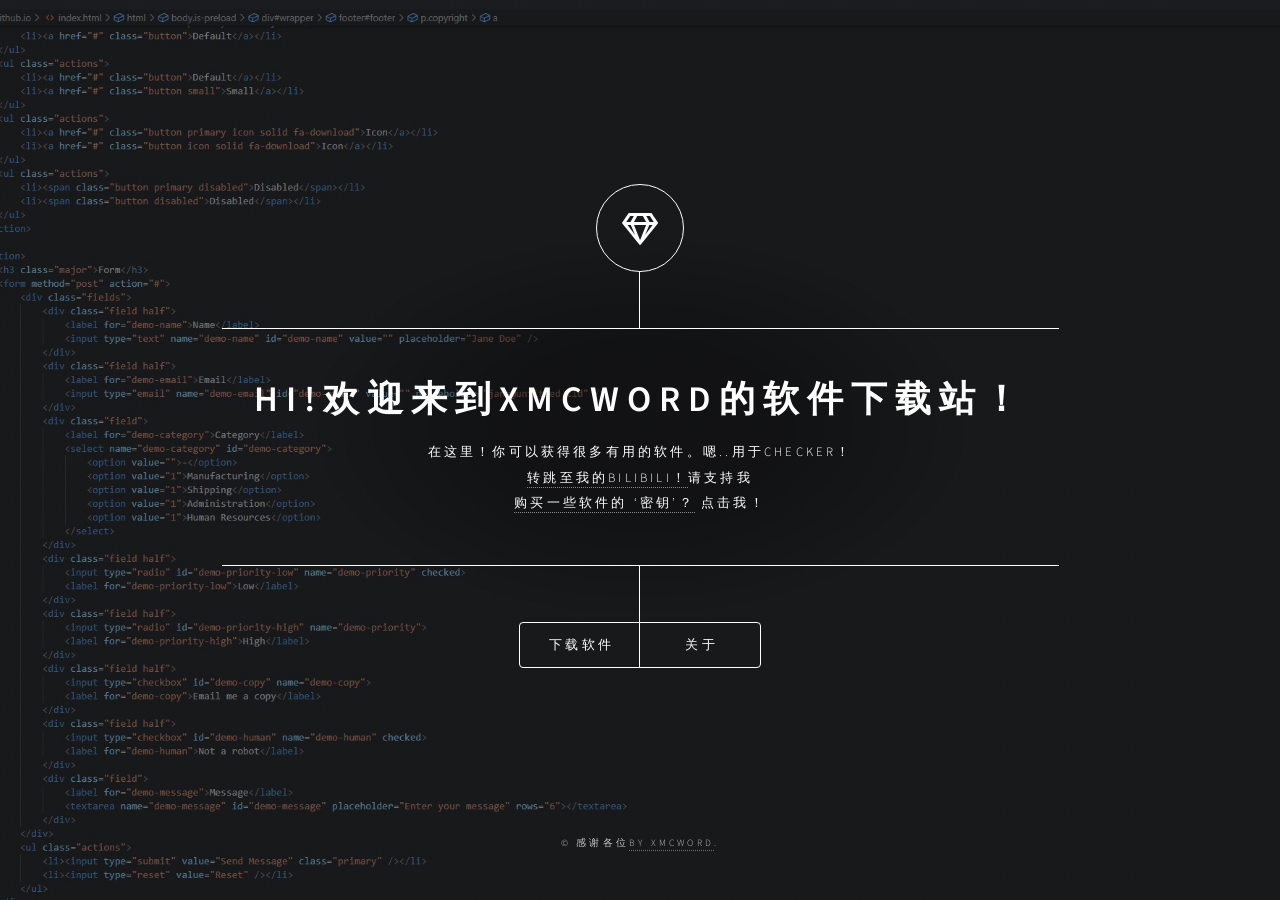
==== commit 52b8e306: "12 12" ====
--- a/index.html
+++ b/index.html
@@ -33,7 +33,6 @@
 							<ul>
 								<li><a href="#download">下载软件</a></li>
 								<li><a href="#about">关于</a></li>
-								<li><a href="#contact">联系我</a></li>
 								<!--<li><a href="#elements">Elements</a></li>-->
 							</ul>
 						</nav>
@@ -57,7 +56,7 @@
 								<p>这是一个很棒的分类工具支持很多的分类，不是普通的关键字分类，利用爬虫，获取网站源码，再遍历分类！</p>
 								<span class="image main"><img src="images/url分类器2.png"/></span>
 								<h3 class="major">下载</h3>
-								<li><a href="" ><font color="red">URL分类器V1.0.0-----------------付费版本</font></a></li>
+								<li><a href="file/sqli url分类器v1 by xmcword.zip" ><font color="red">URL分类器V1.0.0-----------------付费版本</font></a></li>
 							</article>
 							<article id="combo">
 								<h2 class="major">combo分类器</h2>
@@ -65,7 +64,7 @@
 								<p>这是一个很棒的分类工具支持很多的分类，分类combolist！</p>
 								<span class="image main"><img src="images/combo分类器2.png"/></span>
 								<h3 class="major">下载</h3>
-								<li><a href="" ><font color="red">combolist分类器V1.0.0-----------------付费版本</font></a></li>
+								<li><a href="file/combo分类器v1 by xmcword.zip" ><font color="red">combolist分类器V1.0.0-----------------付费版本</font></a></li>
 							</article>
 							<article id="proxy">
 								<h2 class="major">proxy checker</h2>
@@ -80,61 +79,22 @@
 								<p>支持minecraft、steam、哔哩哔哩等keywords的生成</p>
 								<span class="image main"><img src="images/keyword2.png"/></span>
 								<h3 class="major">下载</h3>
-								<li><a href="" ><font color="green">keyword生成器-体验版V1.0.0-----------------免费版本</font></a></li>
-								<li><a href="" ><font color="green">keyword生成器-实验版V1.0.1-----------------免费版本</font></a></li>
-								<li><a href="" ><font color="green">keyword生成器-实验版V2.0.0-----------------免费版本</font></a></li>
-								<li><a href="" ><font color="green">keyword生成器-正式版V3.0.0-----------------免费版本</font></a></li>
-								<li><a href="" ><font color="green">keyword生成器-正式版V3.1.0-----------------免费版本</font></a></li>
-								<li><a href="" ><font color="red">keyword生成器-正式版V4.0.0-----------------付费版本</font></a></li>
-								<li><a href="" ><font color="red">keyword生成器-正式版V5.0.0-----------------付费版本</font></a></li>
-								<li><a href="" ><font color="red">keyword生成器-正式版V5.1.0-----------------付费版本</font></a></li>
-								<li><a href="" ><font color="red">keyword生成器-正式版V5.5.0-----------------付费版本</font></a></li>
-								<li><a href="" ><font color="red">keyword生成器-正式版V6.0.0-----------------付费版本</font></a></li>
-							</article>
-						<!-- Work -->
-							<article id="work">
-								<h2 class="major">Work</h2>
-								<span class="image main"><img src="images/pic02.jpg" alt="" /></span>
-								<p>Adipiscing magna sed dolor elit. Praesent eleifend dignissim arcu, at eleifend sapien imperdiet ac. Aliquam erat volutpat. Praesent urna nisi, fringila lorem et vehicula lacinia quam. Integer sollicitudin mauris nec lorem luctus ultrices.</p>
-								<p>Nullam et orci eu lorem consequat tincidunt vivamus et sagittis libero. Mauris aliquet magna magna sed nunc rhoncus pharetra. Pellentesque condimentum sem. In efficitur ligula tate urna. Maecenas laoreet massa vel lacinia pellentesque lorem ipsum dolor. Nullam et orci eu lorem consequat tincidunt. Vivamus et sagittis libero. Mauris aliquet magna magna sed nunc rhoncus amet feugiat tempus.</p>
-							</article>
-
+								<li><a href="file/keywords自动生成器1.0.0体验版 by xmcword.exe" ><font color="green">keyword生成器-体验版V1.0.0-----------------免费版本</font></a></li>
+								<li><a href="file/keywords自动生成器1.0.1实验版 by xmcword.exe" ><font color="green">keyword生成器-实验版V1.0.1-----------------免费版本</font></a></li>
+								<li><a href="file/keywords自动生成器2.0.0实验版 by xmcword.exe" ><font color="green">keyword生成器-实验版V2.0.0-----------------免费版本</font></a></li>
+								<li><a href="file/keywords自动生成器3.0.0正式版 by xmcword.exe" ><font color="green">keyword生成器-正式版V3.0.0-----------------免费版本</font></a></li>
+								<li><a href="file/keywords自动生成器3.1.0正式版 by xmcword.exe" ><font color="green">keyword生成器-正式版V3.1.0-----------------免费版本</font></a></li>
+								<li><a href="file/keywords自动生成器4.0.0正式版 by xmcword.exe" ><font color="red">keyword生成器-正式版V4.0.0-----------------付费版本</font></a></li>
+								<li><a href="file/keywords自动生成器5.0.0正式版 by xmcword.exe" ><font color="red">keyword生成器-正式版V5.0.0-----------------付费版本</font></a></li>
+								<li><a href="file/keywords自动生成器5.1.0正式版 by xmcword.exe" ><font color="red">keyword生成器-正式版V5.1.0-----------------付费版本</font></a></li>
+								<li><a href="file/keywords自动生成器5.5.0正式版 by xmcword.exe" ><font color="red">keyword生成器-正式版V5.5.0-----------------付费版本</font></a></li>
+								<li><a href="file/keywords自动生成器6.0.0正式版 by xmcword.exe" ><font color="red">keyword生成器-正式版V6.0.0-----------------付费版本</font></a></li>
+							</article>
 						<!-- About -->
 							<article id="about">
-								<h2 class="major">About</h2>
+								<h2 class="major">关于我？</h2>
 								<span class="image main"><img src="images/pic03.jpg" alt="" /></span>
-								<p>Lorem ipsum dolor sit amet, consectetur et adipiscing elit. Praesent eleifend dignissim arcu, at eleifend sapien imperdiet ac. Aliquam erat volutpat. Praesent urna nisi, fringila lorem et vehicula lacinia quam. Integer sollicitudin mauris nec lorem luctus ultrices. Aliquam libero et malesuada fames ac ante ipsum primis in faucibus. Cras viverra ligula sit amet ex mollis mattis lorem ipsum dolor sit amet.</p>
-							</article>
-
-						<!-- Contact -->
-							<article id="contact">
-								<h2 class="major">Contact</h2>
-								<form method="post" action="#">
-									<div class="fields">
-										<div class="field half">
-											<label for="name">Name</label>
-											<input type="text" name="name" id="name" />
-										</div>
-										<div class="field half">
-											<label for="email">Email</label>
-											<input type="text" name="email" id="email" />
-										</div>
-										<div class="field">
-											<label for="message">Message</label>
-											<textarea name="message" id="message" rows="4"></textarea>
-										</div>
-									</div>
-									<ul class="actions">
-										<li><input type="submit" value="Send Message" class="primary" /></li>
-										<li><input type="reset" value="Reset" /></li>
-									</ul>
-								</form>
-								<ul class="icons">
-									<li><a href="#" class="icon brands fa-twitter"><span class="label">Twitter</span></a></li>
-									<li><a href="#" class="icon brands fa-facebook-f"><span class="label">Facebook</span></a></li>
-									<li><a href="#" class="icon brands fa-instagram"><span class="label">Instagram</span></a></li>
-									<li><a href="#" class="icon brands fa-github"><span class="label">GitHub</span></a></li>
-								</ul>
+								<p>一个连165元minecraft正版都买不起的中学生.</p>
 							</article>
 
 						<!-- Elements -->
@@ -383,7 +343,7 @@
 
 				<!-- Footer -->
 					<footer id="footer">
-						<p class="copyright">&copy; Untitled. Design: <a href="https://html5up.net">HTML5 UP</a>.</p>
+						<p class="copyright">&copy; 感谢各位<a href="#">by xmcword</a>.</p>
 					</footer>
 
 			</div>
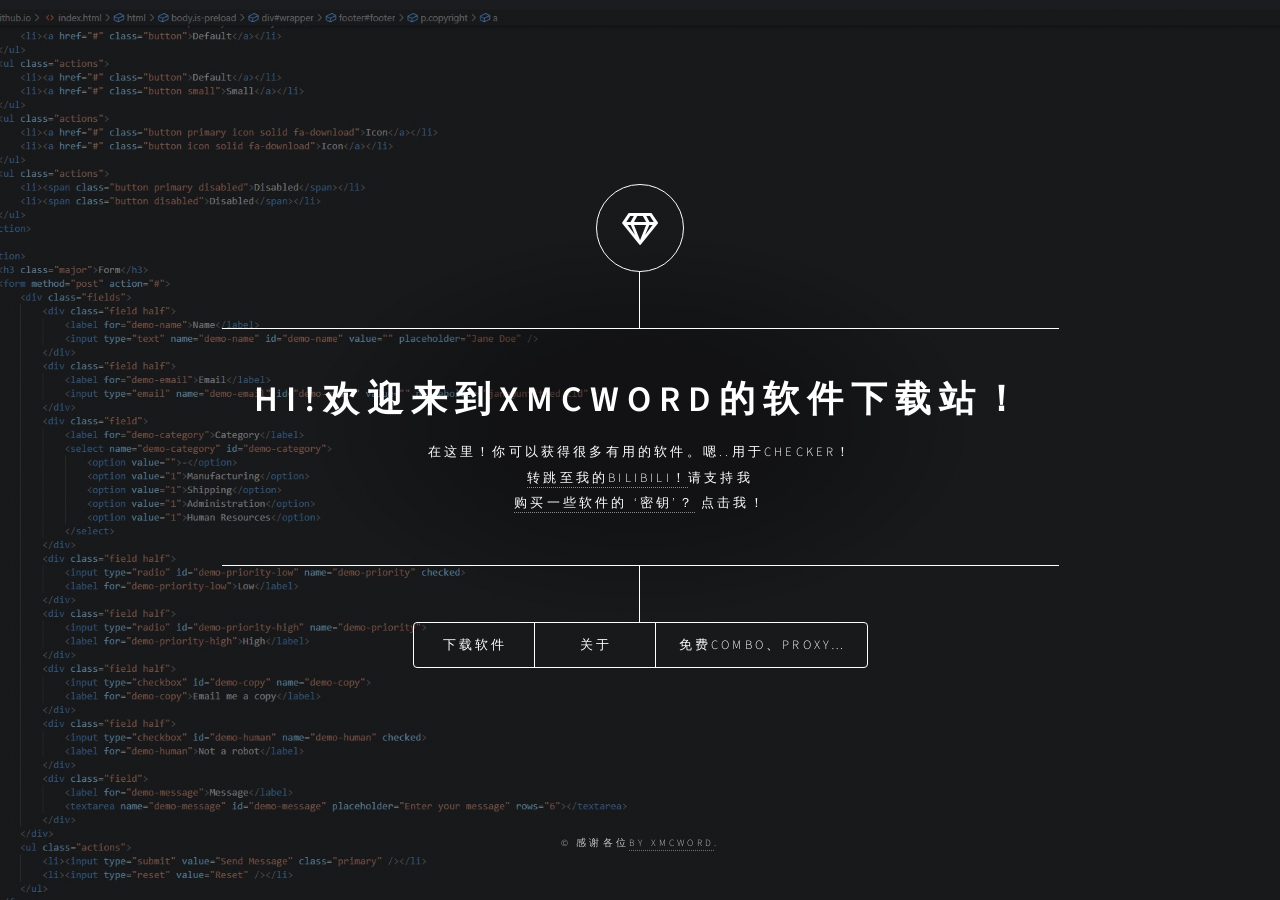
==== commit 2b8a5725: "az az" ====
--- a/index.html
+++ b/index.html
@@ -33,6 +33,7 @@
 							<ul>
 								<li><a href="#download">下载软件</a></li>
 								<li><a href="#about">关于</a></li>
+								<li><a href="/cloud/index.html">免费combo、proxy…</a></li>
 								<!--<li><a href="#elements">Elements</a></li>-->
 							</ul>
 						</nav>
